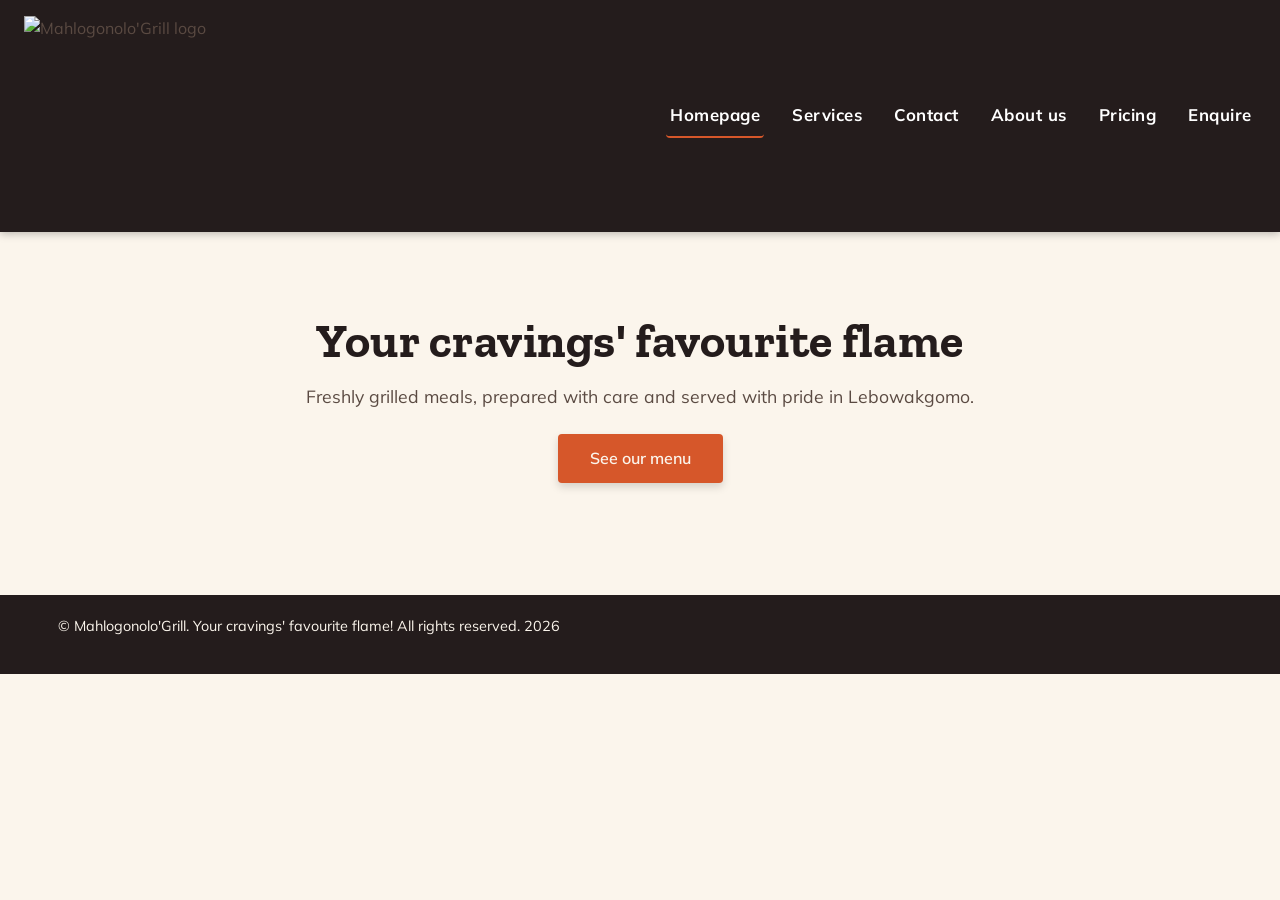
==== index.html @ f5eeead4 "Update all pages, stylesheet, and README" ====
<!DOCTYPE html>
<html lang="en">
<head>
    <meta charset="UTF-8">
    <meta name="viewport" content="width=device-width, initial-scale=1.0">
    <title>Mahlogonolo'Grill | Home</title>
    <link rel="preconnect" href="https://fonts.googleapis.com">
    <link rel="stylesheet" href="https://fonts.googleapis.com/css2?family=Zilla+Slab:wght@600;700&family=Mulish:wght@400;600&display=swap">
    <link rel="stylesheet" href="style.css">
</head>
<body>

    <!-- Site header: logo and main navigation, repeated identically on every page -->
    <header class="site-header">
        <img src="_images/Monochrome Minimalist Marketing Logo.png" alt="Mahlogonolo'Grill logo" height="200" width="200">
        <nav class="nav-link" aria-label="main navigation">
            <ol>
                <li><a href="index.html" aria-current="page">Homepage</a></li>
                <li><a href="services.html">Services</a></li>
                <li><a href="contact.html">Contact</a></li>
                <li><a href="about.html">About us</a></li>
                <li><a href="pricing.html">Pricing</a></li>
                <li><a href="enquiry.html">Enquire</a></li>
            </ol>
        </nav>
    </header>

    <main class="page-home">
        <!-- Hero section: welcome message and call-to-action button linking to services -->
        <section class="hero">
            <h1>Your cravings' favourite flame</h1>
            <p>Freshly grilled meals, prepared with care and served with pride in Lebowakgomo.</p>
            <a class="btn" href="services.html">See our menu</a>
        </section>
    </main>

    <!-- Site footer: copyright notice, repeated identically on every page -->
    <footer>
        <p>&copy; Mahlogonolo'Grill. Your cravings' favourite flame! All rights reserved. 2026</p>
    </footer>

</body>
</html>
---- style.css ----
/* ================================
   Mahlogonolo'Grill — style.css
   Part 2: CSS Styling 
   ================================= */

/* -----------------------------
   1. CSS Reset
------------------------------ */
*,
*::before,
*::after {
    box-sizing: border-box;
    margin: 0;
    padding: 0;
}

img {
    max-width: 100%;
    height: auto;
    display: block;
}

a {
    text-decoration: none;
    color: inherit;
}

ol, ul {
    list-style: none;
}

/* 
   2. Base Style / Design Tokens
   Colour palette:
   - Charcoal   #241C1C  (headers, footer, dark text)
   - Cream      #FBF5EC  (page background)
   - Flame      #D6572A  (primary accent)
   - Ember      #8C2F1B  (hover / active accent)
   - Warm Grey  #5A4A42  (body text)
 */
:root {
    --charcoal: #241C1C;
    --cream: #FBF5EC;
    --flame: #D6572A;
    --ember: #8C2F1B;
    --warm-grey: #5A4A42;
    --max-width: 75rem;
}

body {
    font-family: 'Mulish', Arial, sans-serif;
    font-size: 1rem;
    line-height: 1.6;
    color: var(--warm-grey);
    background-color: var(--cream);
}

/* 
   3. Typography
 */
h1, h2, h3 {
    font-family: 'Zilla Slab', Georgia, serif;
    color: var(--charcoal);
    line-height: 1.2;
    letter-spacing: 0.01em;
    margin-bottom: 0.75rem;
}

h1 { font-size: 2.5rem; font-weight: 700; }
h2 { font-size: 1.75rem; font-weight: 600; margin-top: 2rem; }
h3 { font-size: 1.25rem; font-weight: 600; margin-top: 1.5rem; }

p {
    max-width: 65ch;
    margin-bottom: 1rem;
}

/* 
   4. Layout Structure
*/
main {
    max-width: var(--max-width);
    margin: 0 auto;
    padding: 2rem 1.5rem 4rem;
}

/* --- Header: logo + nav --- */
.site-header {
    display: flex;
    flex-wrap: wrap;
    align-items: center;
    justify-content: space-between;
    gap: 1rem;
    padding: 1rem 1.5rem;
    background-color: var(--charcoal);
    box-shadow: 0 0.125rem 0.5rem rgba(0, 0, 0, 0.25);
}

.logo {
    height: 4rem;
    width: 4rem;
}

.nav-link ol {
    display: flex;
    flex-wrap: wrap;
    gap: 0.5rem 1.5rem;
}

.nav-link a {
    display: inline-block;
    padding: 0.5rem 0.25rem;
    color: #ffffff;
    font-weight: 700;
    font-size: 1.05rem;
    letter-spacing: 0.03em;
    border-bottom: 0.125rem solid transparent;
    transition: border-color 0.2s ease, color 0.2s ease;
}

.nav-link a:hover,
.nav-link a:focus {
    background-color: var(--flame);
    color: #ffffff;
    border-color: var(--flame);
    border-radius: 0.25rem;
}

.nav-link a:active {
    color: var(--ember);
}

.nav-link a[aria-current="page"] {
    border-color: var(--flame);
    color: #ffffff;
    border-radius: 0.25rem;
}

/* --- Hero (home page) --- */
.hero {
    text-align: center;
    padding: 3rem 1rem;
}

.hero h1 {
    font-size: 3rem;
}

.hero p {
    margin: 0 auto 1.5rem;
    font-size: 1.1rem;
}

.btn {
    display: inline-block;
    background-color: var(--flame);
    color: var(--cream);
    font-weight: 600;
    padding: 0.75rem 2rem;
    border-radius: 0.25rem;
    box-shadow: 0 0.25rem 0.5rem rgba(0, 0, 0, 0.15);
    transition: background-color 0.2s ease, transform 0.2s ease;
}

.btn:hover,
.btn:focus {
    background-color: var(--ember);
}

.btn:active {
    transform: scale(0.97);
}

/* --- Services grid / gallery --- */
.offer-list {
    display: grid;
    grid-template-columns: repeat(2, 1fr);
    gap: 0.5rem 2rem;
    margin: 1rem 0 2rem;
}

.offer-list li {
    padding: 0.5rem 0.75rem;
    background-color: #fff;
    border-left: 0.25rem solid var(--flame);
    border-radius: 0.15rem;
}

.service-gallery {
    display: grid;
    grid-template-columns: repeat(4, 1fr);
    gap: 1rem;
    margin-bottom: 2rem;
}

.service-gallery img {
    border-radius: 0.25rem;
    box-shadow: 0 0.15rem 0.4rem rgba(0, 0, 0, 0.15);
}

.about-photo,
.pricing-photo {
    margin-top: 1.5rem;
    border-radius: 0.25rem;
    box-shadow: 0 0.15rem 0.4rem rgba(0, 0, 0, 0.15);
}

/* --- Tables (pricing) --- */
.table-wrap {
    overflow-x: auto;
    margin-bottom: 2rem;
}

table {
    width: 100%;
    border-collapse: collapse;
    background-color: #fff;
    box-shadow: 0 0.15rem 0.4rem rgba(0, 0, 0, 0.1);
}

th, td {
    text-align: left;
    padding: 0.75rem 1rem;
    border-bottom: 1px solid #e6dccf;
}

th {
    background-color: var(--charcoal);
    color: var(--cream);
    font-family: 'Zilla Slab', Georgia, serif;
}

tr:hover td {
    background-color: #fbeee3;
}

/* --- Form (enquiry) --- */
form {
    display: grid;
    gap: 0.35rem;
    max-width: 30rem;
    background-color: #fff;
    padding: 1.5rem;
    border-radius: 0.25rem;
    box-shadow: 0 0.15rem 0.5rem rgba(0, 0, 0, 0.1);
}

form label {
    font-weight: 600;
    color: var(--charcoal);
    margin-top: 0.5rem;
}

form input,
form select,
form textarea {
    font: inherit;
    padding: 0.6rem;
    border: 1px solid #cbb9a5;
    border-radius: 0.2rem;
    background-color: var(--cream);
}

form input:focus,
form select:focus,
form textarea:focus {
    outline: none;
    border-color: var(--flame);
    box-shadow: 0 0 0 0.15rem rgba(214, 87, 42, 0.25);
}

form button {
    margin-top: 1rem;
    padding: 0.75rem;
    background-color: var(--flame);
    color: var(--cream);
    font: inherit;
    font-weight: 600;
    border: none;
    border-radius: 0.25rem;
    cursor: pointer;
    transition: background-color 0.2s ease;
}

form button:hover,
form button:focus {
    background-color: var(--ember);
}

form button:active {
    transform: scale(0.98);
}

/* --- Footer --- */
footer {
    background-color: var(--charcoal);
    color: var(--cream);
    text-align: center;
    padding: 1.25rem 1rem;
    font-size: 0.9rem;
}

/* 
   5. Responsive Design
   Breakpoints: desktop (default) > 900px, tablet 600–900px,
   mobile < 600px
 */

/* --- Tablet --- */
@media screen and (max-width: 56.25em) { /* 900px */
    .service-gallery {
        grid-template-columns: repeat(2, 1fr);
    }

    .offer-list {
        grid-template-columns: 1fr;
    }

    h1 { font-size: 2rem; }
    .hero h1 { font-size: 2.25rem; }
}

/* --- Mobile --- */
@media screen and (max-width: 37.5em) { /* 600px */
    .site-header {
        flex-direction: column;
        align-items: flex-start;
    }

    .nav-link ol {
        flex-direction: column;
        gap: 0.5rem;
        width: 100%;
    }

    main {
        padding: 1.5rem 1rem 3rem;
    }

    .service-gallery {
        grid-template-columns: 1fr;
    }

    h1 { font-size: 1.75rem; }
    h2 { font-size: 1.4rem; }
    .hero h1 { font-size: 1.9rem; }

    form {
        padding: 1rem;
    }
}
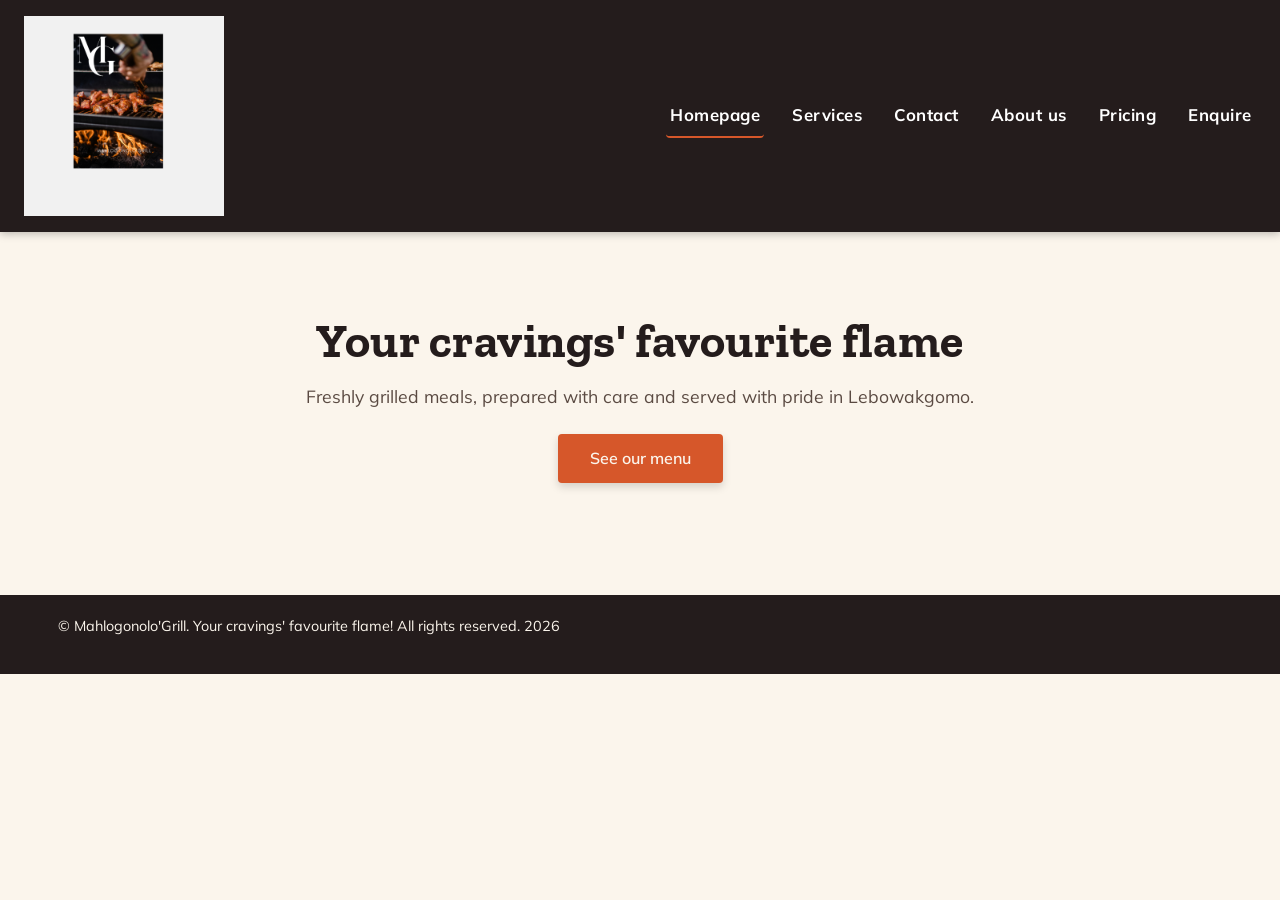
==== commit 33e812cc: "Create index.html" ====
--- a/index.html
+++ b/index.html
@@ -1,43 +1,11 @@
-<!DOCTYPE html>
-<html lang="en">
-<head>
-    <meta charset="UTF-8">
-    <meta name="viewport" content="width=device-width, initial-scale=1.0">
-    <title>Mahlogonolo'Grill | Home</title>
-    <link rel="preconnect" href="https://fonts.googleapis.com">
-    <link rel="stylesheet" href="https://fonts.googleapis.com/css2?family=Zilla+Slab:wght@600;700&family=Mulish:wght@400;600&display=swap">
-    <link rel="stylesheet" href="style.css">
-</head>
-<body>
-
-    <!-- Site header: logo and main navigation, repeated identically on every page -->
-    <header class="site-header">
-        <img src="_images/Monochrome Minimalist Marketing Logo.png" alt="Mahlogonolo'Grill logo" height="200" width="200">
-        <nav class="nav-link" aria-label="main navigation">
-            <ol>
-                <li><a href="index.html" aria-current="page">Homepage</a></li>
-                <li><a href="services.html">Services</a></li>
-                <li><a href="contact.html">Contact</a></li>
-                <li><a href="about.html">About us</a></li>
-                <li><a href="pricing.html">Pricing</a></li>
-                <li><a href="enquiry.html">Enquire</a></li>
-            </ol>
-        </nav>
-    </header>
-
-    <main class="page-home">
-        <!-- Hero section: welcome message and call-to-action button linking to services -->
-        <section class="hero">
-            <h1>Your cravings' favourite flame</h1>
-            <p>Freshly grilled meals, prepared with care and served with pride in Lebowakgomo.</p>
-            <a class="btn" href="services.html">See our menu</a>
-        </section>
-    </main>
-
-    <!-- Site footer: copyright notice, repeated identically on every page -->
-    <footer>
-        <p>&copy; Mahlogonolo'Grill. Your cravings' favourite flame! All rights reserved. 2026</p>
-    </footer>
-
-</body>
-</html>+<!DOCTYPE html>
+<html>
+<head>
+    <meta charset="UTF-8">
+    <meta http-equiv="refresh" content="0; url=./Mahlogonolo'Grill/index.html">
+    <title>Redirecting...</title>
+</head>
+<body>
+    <p>Redirecting to the site... <a href="./Mahlogonolo'Grill/index.html">Click here if you are not redirected.</a></p>
+</body>
+</html>
